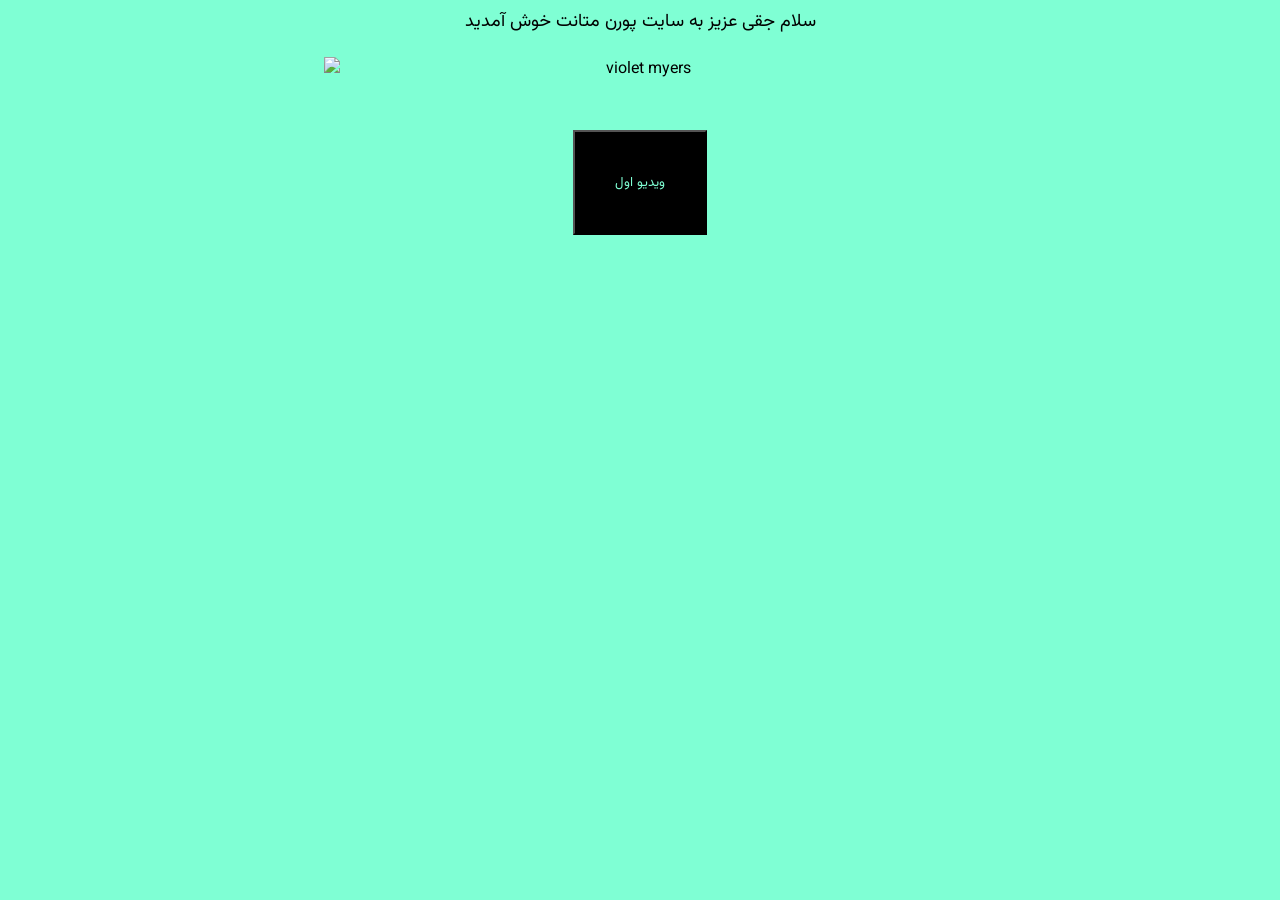
==== index.html @ b2b001b7 "Add files via upload" ====
<!DOCTYPE html>
<html lang="fa">
    <link rel="stylesheet" href="style.css">
    <link rel="preconnect" href="https://fonts.googleapis.com">
    <link rel="preconnect" href="https://fonts.gstatic.com" crossorigin>
    <link href="https://fonts.googleapis.com/css2?family=Vazirmatn:wght@100..900&display=swap" rel="stylesheet">
<head>
    <meta charset="UTF-8">
    <meta name="viewport" content="width=device-width, initial-scale=1.0">
    <title>metanat.porn</title>
</head>
<body>
    <header>
        سلام جقی عزیز به سایت پورن متانت خوش آمدید
    </header>
    <h1></h1>
  <img class="center" src="https://2vav8brkp1.ucarecd.net/7ee6ba2b-a71f-4c86-a067-f8bb530915a4/meaAaGwObaaaamhjK183CRbDepswv716.jpg" alt="violet myers" style="align-content: center;">

    <nav>
    <a  href="violet.html">
        <button onclick="say()">ویدیو اول</button>
    </a>
    </nav>
    <script src="script.js"></script>
</body>
</html>
---- style.css ----
body{
    background-color:aquamarine;
    font-family: "Vazirmatn", sans-serif;
    font-optical-sizing: auto;
    font-weight: <weight>;
    font-style: normal;
 }



header{
    text-align: center;
    color: black;
    font-size: large;
}
header:hover{
color: brown;


}

nav,button{
    text-align: center;
    padding: 3em;
    sha
}


button{
    font-family: "vazirmatn";
    background-color: black;
    color: aquamarine;
    text-align:end;
}


button:hover{

    color: black;
    background-color: aqua;
}


img{
    text-align: center;
}

.center {
  display: block;
  margin-left: auto;
  margin-right: auto;
  width: 50%;
}
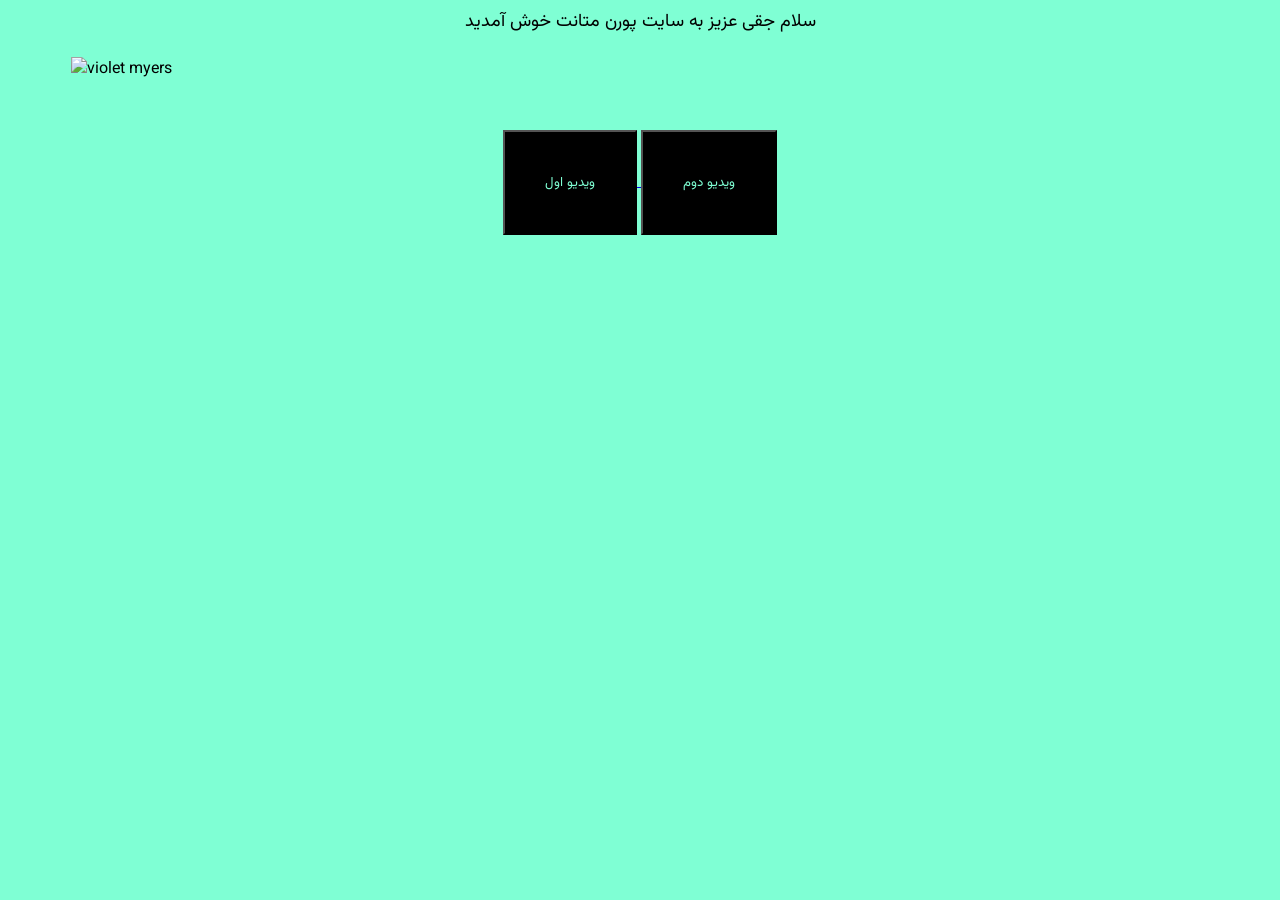
==== commit 5dcba85b: "Update index.html" ====
--- a/index.html
+++ b/index.html
@@ -20,7 +20,10 @@
     <a  href="violet.html">
         <button onclick="say()">ویدیو اول</button>
     </a>
+        <a  href="violet.html">
+        <button onclick="say()">ویدیو دوم</button>
+    </a>
     </nav>
     <script src="script.js"></script>
 </body>
-</html>+</html>
--- a/style.css
+++ b/style.css
@@ -41,13 +41,11 @@
 }
 
 
-img{
-    text-align: center;
-}
+
 
 .center {
   display: block;
   margin-left: auto;
   margin-right: auto;
-  width: 50%;
-}+  width: 90%;
+}
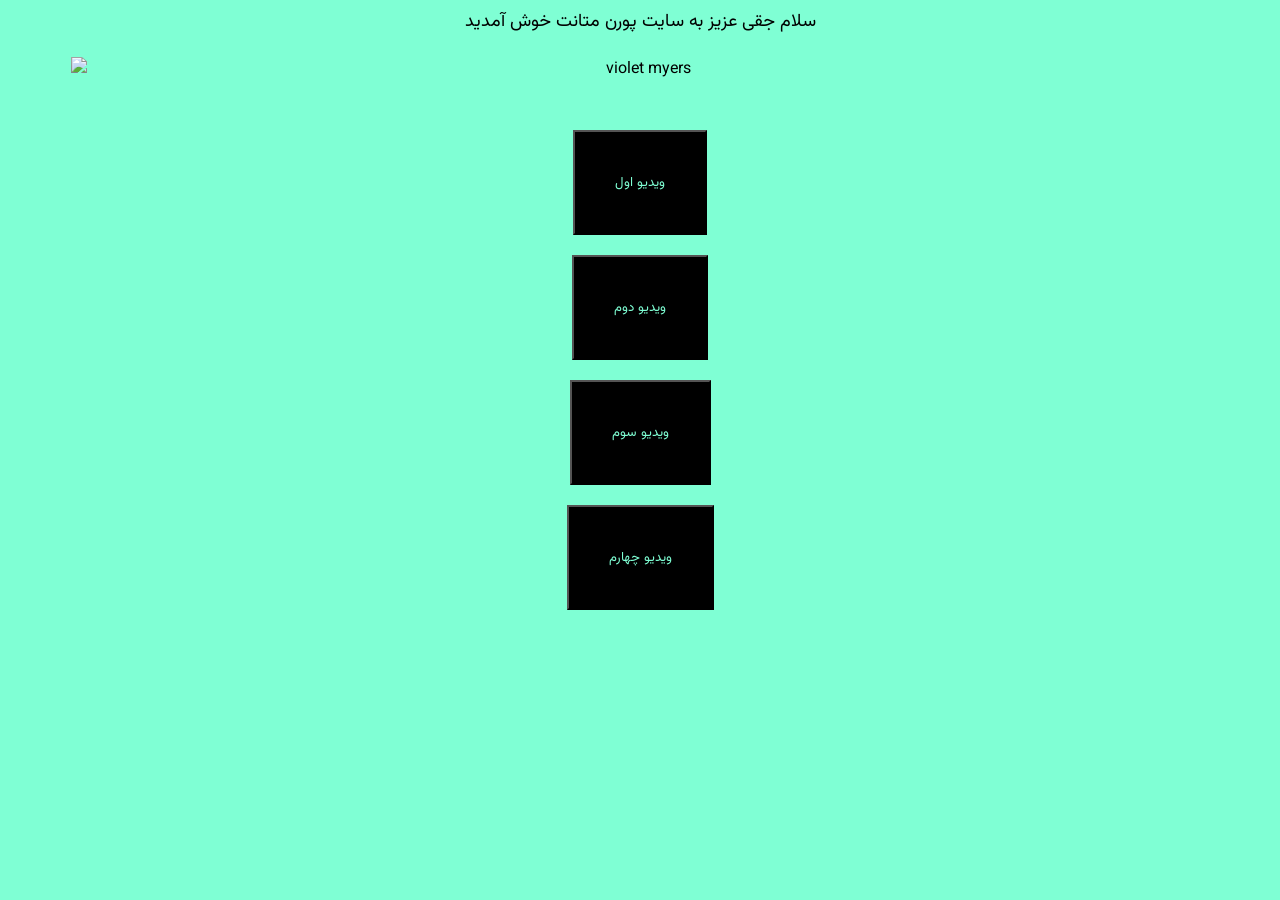
==== commit e86f0994: "Add files via upload" ====
--- a/index.html
+++ b/index.html
@@ -20,8 +20,17 @@
     <a  href="violet.html">
         <button onclick="say()">ویدیو اول</button>
     </a>
-        <a  href="violet.html">
+        <h1></h1>
+        <a  href="violet2.html">
         <button onclick="say()">ویدیو دوم</button>
+    </a>
+    <h1></h1>
+    <a  href="lasirena69.html">
+        <button onclick="say()">ویدیو سوم</button>
+    </a>
+    <h1></h1>
+    <a  href="ryan1.html">
+        <button onclick="say()">ویدیو چهارم</button>
     </a>
     </nav>
     <script src="script.js"></script>
--- a/style.css
+++ b/style.css
@@ -41,11 +41,13 @@
 }
 
 
-
+img{
+    text-align: center;
+}
 
 .center {
   display: block;
   margin-left: auto;
   margin-right: auto;
   width: 90%;
-}
+}
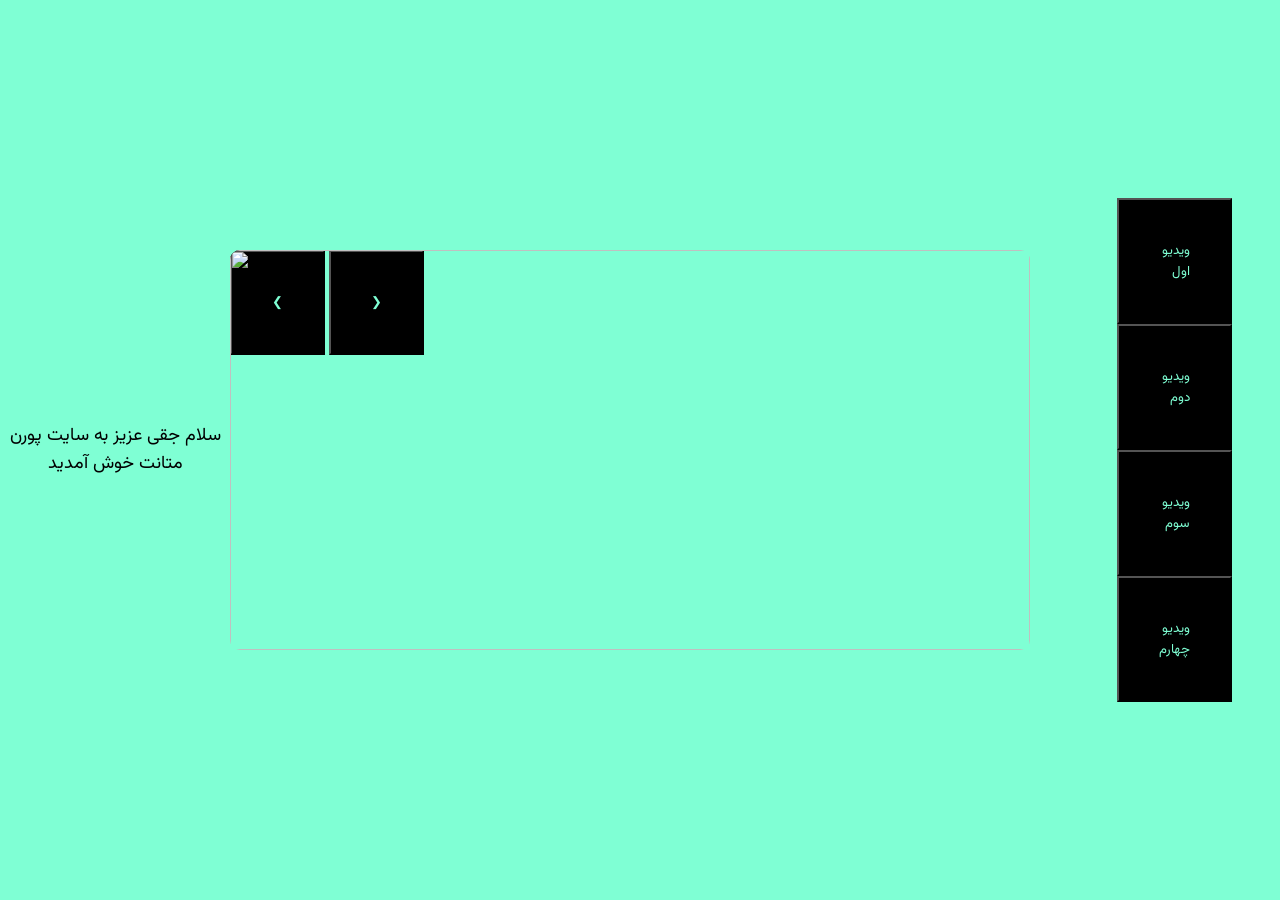
==== commit 23ed8e75: "Add files via upload" ====
--- a/index.html
+++ b/index.html
@@ -14,7 +14,32 @@
         سلام جقی عزیز به سایت پورن متانت خوش آمدید
     </header>
     <h1></h1>
-  <img class="center" src="https://2vav8brkp1.ucarecd.net/7ee6ba2b-a71f-4c86-a067-f8bb530915a4/meaAaGwObaaaamhjK183CRbDepswv716.jpg" alt="violet myers" style="align-content: center;">
+    <div class="center">
+<div class="slider">
+    <div class="slides">
+        
+        <img src="images/IBqIVbkQHF6c.jpg" class="slide active">
+        <img src="images/8SW7RjLNAiBQ (1).jpg" class="slide">
+        <img src="images/dAeUDndt7ypW.jpg" class="slide">
+        <img src="images/8SW7RjLNAiBQ.jpg" class="slide">
+        <img src="images/nSjLQjyQlSXd.jpg" class="slide">   
+              <img src="images/sWTN1nhi4hsf.jpg" class="slide">     
+                    <img src="images/UuWr5x2GMrP1 (1).jpg" class="slide">
+                          <img src="images/Vua1iDfOhN7G.jpg" class="slide">
+                                <img src="images/Screenshot 2026-06-28 113732.png" class="slide">
+                                      <img src="images/Screenshot 2026-06-28 113753.png" class="slide">
+                                       <img src="images/Screenshot 2026-06-28 113808.png" class="slide">
+                                      <img src="images/Screenshot 2026-06-28 113913.png" class="slide">
+                                      <img src="images/Screenshot 2026-06-30 161156.png" class="slide">
+                                      <img src="images/Screenshot 2026-06-30 162603.png" class="slide">
+                                      <img src="images/1HnWRWLVOYhr.jpg" class="slide">
+                                     
+    </div>
+
+    <button class="prev">&#10094;</button>
+    <button class="next">&#10095;</button>
+</div>
+    </div>
 
     <nav>
     <a  href="violet.html">
@@ -22,7 +47,7 @@
     </a>
         <h1></h1>
         <a  href="violet2.html">
-        <button onclick="say()">ویدیو دوم</button>
+        <button onclick="violet()">ویدیو دوم</button>
     </a>
     <h1></h1>
     <a  href="lasirena69.html">
--- a/style.css
+++ b/style.css
@@ -2,8 +2,13 @@
     background-color:aquamarine;
     font-family: "Vazirmatn", sans-serif;
     font-optical-sizing: auto;
-    font-weight: <weight>;
     font-style: normal;
+    display: flex;
+    justify-content: center;
+    align-items: center;
+    min-height: 100vh;
+
+    font-family: "vazirmatn", sans-serif;
  }
 
 
@@ -14,7 +19,7 @@
     font-size: large;
 }
 header:hover{
-color: brown;
+color:deeppink
 
 
 }
@@ -27,7 +32,7 @@
 
 
 button{
-    font-family: "vazirmatn";
+    font-family:"vazirmatn" ;
     background-color: black;
     color: aquamarine;
     text-align:end;
@@ -46,8 +51,78 @@
 }
 
 .center {
-  display: block;
+  display: flex;
   margin-left: auto;
   margin-right: auto;
-  width: 90%;
+  width: 100%;
+
+}
+
+* {
+    margin: 0;
+    padding: 0;
+    box-sizing: border-box;
+}
+
+
+
+.slider {
+    position: relative;
+    width: 800px;
+    height: 400px;
+    overflow: hidden;
+    border-radius: 10px;
+    box-shadow: 2 5px 15px rgba(0,0,0,0.2);
+}
+
+.slide {
+    position: absolute;
+    width: 100%;
+    height: 100%;
+    object-fit: cover;
+    opacity: 0;
+    transition: opacity 0.5s ease-in-out;
+}
+
+.slide.active {
+    opacity: 1;
+}
+
+
+
+
+
+.prev {
+    left: 15px;
+}
+
+.next {
+    right: 15px;
+}
+
+
+/* Mobile */
+@media (max-width: 768px) {
+    .btn {
+        width: 38px;
+        height: 38px;
+        font-size: 20px;
+    }
+
+    .prev {
+        left: 10px;
+    }
+
+    .next {
+        right: 10px;
+    }
+}
+
+/* Small Mobile */
+@media (max-width: 480px) {
+    .btn {
+        width: 32px;
+        height: 32px;
+        font-size: 16px;
+    }
 }
